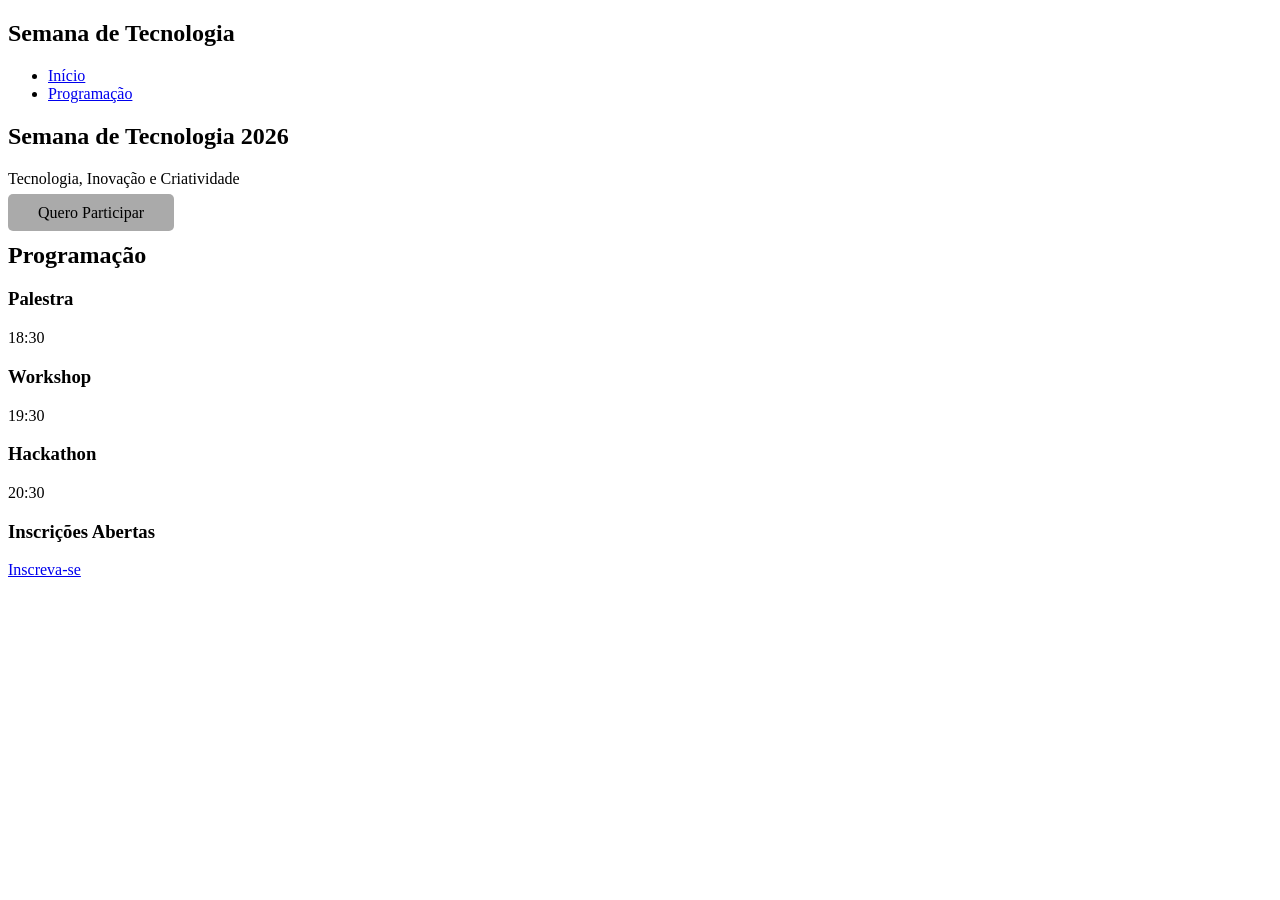
==== sepex2026/index.html @ 77718ac6 "biblioteca TDD" ====
<!DOCTYPE html>
<html lang="en">
<head>
    <meta charset="UTF-8">
    <meta name="viewport" content="width=device-width, initial-scale=1.0">
    <title>Document</title>
    <link rel="stylesheet" href="css/estilo.css">
</head>
<body>
    <header>
        <h2>Semana de Tecnologia</h2>
        <nav>
            <ul>
                <li><a href="#">Início</a></li>
                <li><a href="#">Programação</a></li>
            </ul>
        </nav>
    </header>
   <main>
        <section>
            <h1>Semana de Tecnologia 2026</h1>
            <p>Tecnologia, Inovação e Criatividade</p>
            <a href="#" class="botao">Quero Participar</a>    
        </section>
        <section>
            <h2>Programação</h2>
            <div class="programacao">
                <article>
                    <h3>Palestra</h3>
                    <p>18:30</p>
                </article>
                <article>
                    <h3>Workshop</h3>
                    <p>19:30</p>
                </article>
                <article>
                    <h3>Hackathon</h3>
                    <p>20:30</p>
                </article>
            </div>
        </section>
   </main>
   <footer>
        <h3>Inscrições Abertas</h3>
        <a href="#" class="btn">Inscreva-se</a>
   </footer>
</body>
</html>
---- sepex2026/css/estilo.css ----
.botao{
    /* box model */
    padding:10px 30px;
    
    /* bordas */
    border-radius: 5px;

    /* texto e fontes */
    text-decoration: none;

    /* cores */
    background-color: #aaa;
    color:#000;
}

.botao:hover {
    background-color: #aaf;
    transform: scale(1.05);
    color:#00f;
    box-shadow: 2px 5px 5px #888;
    transition:all .2s;
}
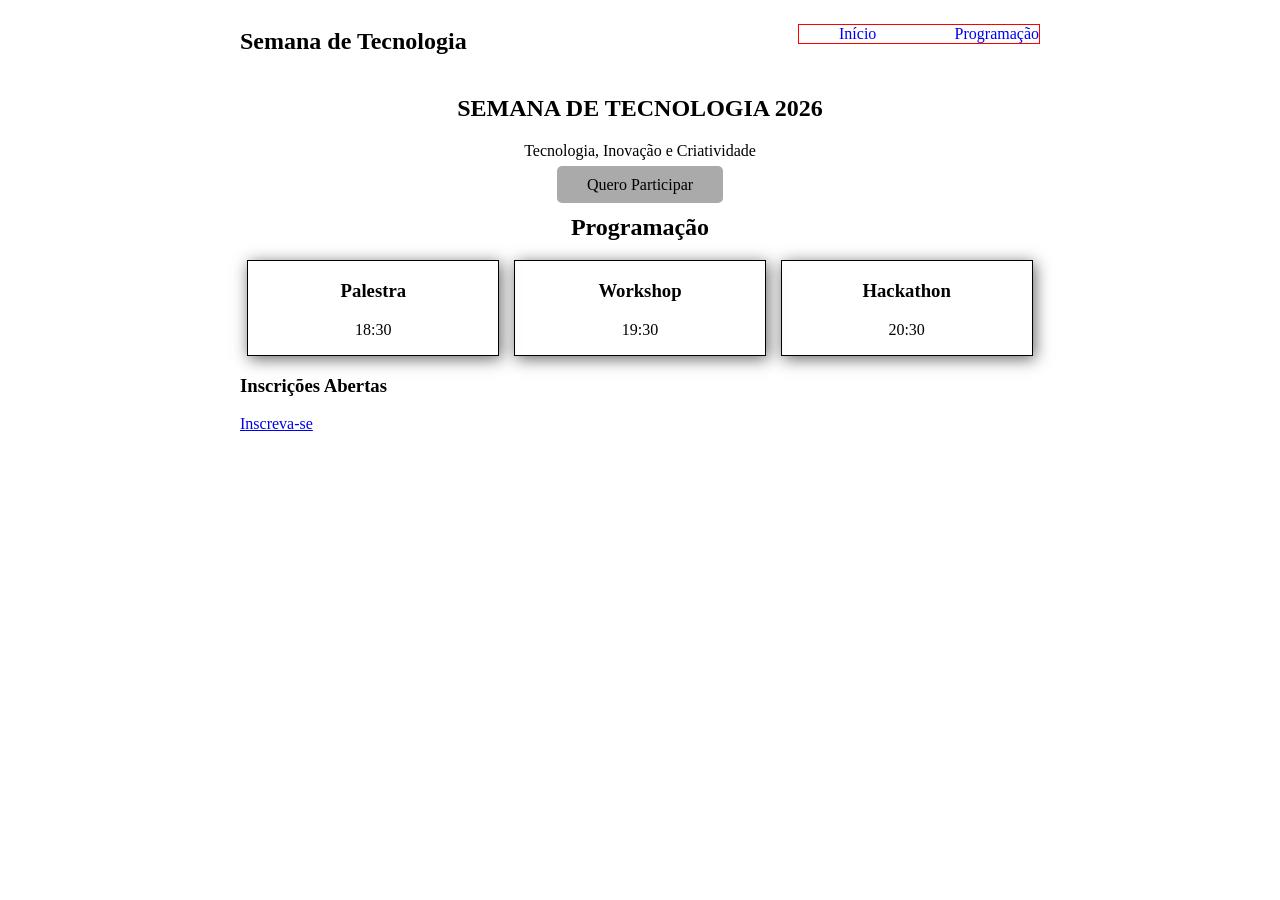
==== commit 7f8379dd: "sepex 2026 componentes" ====
--- a/sepex2026/index.html
+++ b/sepex2026/index.html
@@ -25,7 +25,7 @@
         <section>
             <h2>Programação</h2>
             <div class="programacao">
-                <article>
+                <article class="destaque">
                     <h3>Palestra</h3>
                     <p>18:30</p>
                 </article>
--- a/sepex2026/css/estilo.css
+++ b/sepex2026/css/estilo.css
@@ -1,3 +1,58 @@
+header, main, footer {
+    width: 800px;
+    margin:auto;
+}
+header, header ul {
+    display: flex;
+    justify-content: space-between;
+}
+
+header ul {
+    list-style: none;
+    width: 200px;
+    border: 1px solid #f00;;
+}
+
+header a {
+    text-decoration: none;
+}
+
+main {
+    text-align: center;
+}
+
+main h1 {
+    text-transform: uppercase;
+}
+
+.programacao {
+    display: flex;
+    justify-content: space-around;
+    width: 800px;
+}
+.programacao article {
+    border: 1px solid #000;
+    width: 250px;
+    box-shadow: 2px 3px 15px #666;
+}
+
+.programacao article:hover{
+    transform: translateY(-5px) scale(1.03);
+    box-shadow: 2px 3px 5px #666;
+    transition: .5s ease;
+}
+
+.destaque {
+    animation: pulsar .5s ease;
+    animation-iteration-count: infinite;
+}
+
+@keyframes pulsar {
+    0% {transform: scale(.9);}
+    50% {transform: scale(1.05);}
+    100% {transform: scale(1);}
+}
+
 .botao{
     /* box model */
     padding:10px 30px;
